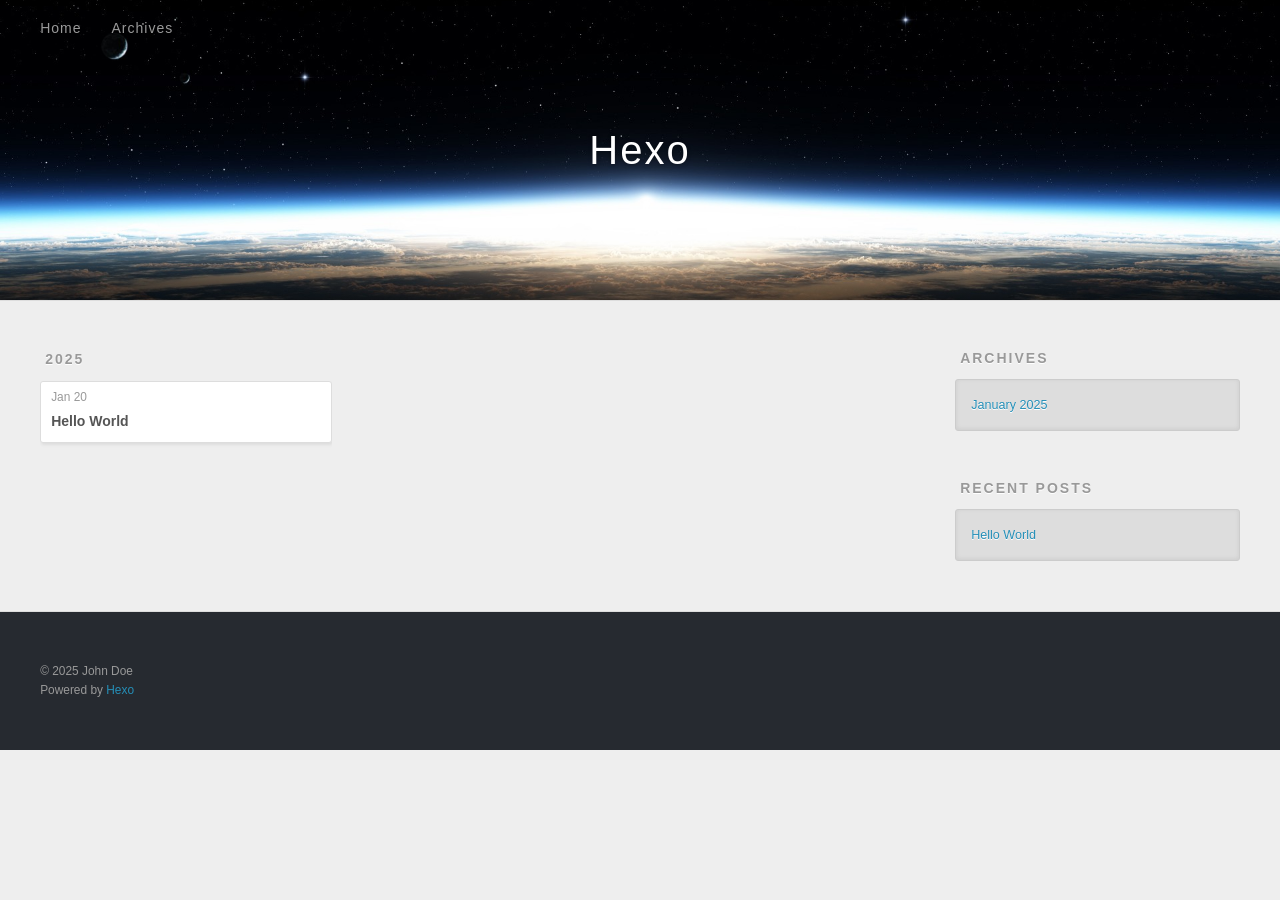
==== archives/index.html @ b10bfaad "Site updated: 2025-01-20 11:34:02" ====
<!DOCTYPE html>
<html>
<head>
  <meta charset="utf-8">
  
  
  <title>Archives | Hexo</title>
  <meta name="viewport" content="width=device-width, initial-scale=1, shrink-to-fit=no">
  <meta property="og:type" content="website">
<meta property="og:title" content="Hexo">
<meta property="og:url" content="http://example.com/archives/index.html">
<meta property="og:site_name" content="Hexo">
<meta property="og:locale" content="en_US">
<meta property="article:author" content="John Doe">
<meta name="twitter:card" content="summary">
  
    <link rel="alternate" href="/atom.xml" title="Hexo" type="application/atom+xml">
  
  
    <link rel="shortcut icon" href="/favicon.png">
  
  
  
<link rel="stylesheet" href="/css/style.css">

  
    
<link rel="stylesheet" href="/fancybox/jquery.fancybox.min.css">

  
  
<meta name="generator" content="Hexo 7.3.0"></head>

<body>
  <div id="container">
    <div id="wrap">
      <header id="header">
  <div id="banner"></div>
  <div id="header-outer" class="outer">
    <div id="header-title" class="inner">
      <h1 id="logo-wrap">
        <a href="/" id="logo">Hexo</a>
      </h1>
      
    </div>
    <div id="header-inner" class="inner">
      <nav id="main-nav">
        <a id="main-nav-toggle" class="nav-icon"><span class="fa fa-bars"></span></a>
        
          <a class="main-nav-link" href="/">Home</a>
        
          <a class="main-nav-link" href="/archives">Archives</a>
        
      </nav>
      <nav id="sub-nav">
        
        
          <a class="nav-icon" href="/atom.xml" title="RSS Feed"><span class="fa fa-rss"></span></a>
        
        <a class="nav-icon nav-search-btn" title="Search"><span class="fa fa-search"></span></a>
      </nav>
      <div id="search-form-wrap">
        <form action="//google.com/search" method="get" accept-charset="UTF-8" class="search-form"><input type="search" name="q" class="search-form-input" placeholder="Search"><button type="submit" class="search-form-submit">&#xF002;</button><input type="hidden" name="sitesearch" value="http://example.com"></form>
      </div>
    </div>
  </div>
</header>

      <div class="outer">
        <section id="main">
  
  
    
    
      
      
      <section class="archives-wrap">
        <div class="archive-year-wrap">
          <a href="/archives/2025" class="archive-year">2025</a>
        </div>
        <div class="archives">
    
    <article class="archive-article archive-type-post">
  <div class="archive-article-inner">
    <header class="archive-article-header">
      <a href="/2025/01/20/hello-world/" class="archive-article-date">
  <time class="dt-published" datetime="2025-01-20T02:44:25.903Z" itemprop="datePublished">Jan 20</time>
</a>
      
  
    <h1 itemprop="name">
      <a class="archive-article-title" href="/2025/01/20/hello-world/">Hello World</a>
    </h1>
  

    </header>
  </div>
</article>
  
  
    </div></section>
  


</section>
        
          <aside id="sidebar">
  
    

  
    

  
    
  
    
  <div class="widget-wrap">
    <h3 class="widget-title">Archives</h3>
    <div class="widget">
      <ul class="archive-list"><li class="archive-list-item"><a class="archive-list-link" href="/archives/2025/01/">January 2025</a></li></ul>
    </div>
  </div>


  
    
  <div class="widget-wrap">
    <h3 class="widget-title">Recent Posts</h3>
    <div class="widget">
      <ul>
        
          <li>
            <a href="/2025/01/20/hello-world/">Hello World</a>
          </li>
        
      </ul>
    </div>
  </div>

  
</aside>
        
      </div>
      <footer id="footer">
  
  <div class="outer">
    <div id="footer-info" class="inner">
      
      &copy; 2025 John Doe<br>
      Powered by <a href="https://hexo.io/" target="_blank">Hexo</a>
    </div>
  </div>
</footer>

    </div>
    <nav id="mobile-nav">
  
    <a href="/" class="mobile-nav-link">Home</a>
  
    <a href="/archives" class="mobile-nav-link">Archives</a>
  
</nav>
    


<script src="/js/jquery-3.6.4.min.js"></script>



  
<script src="/fancybox/jquery.fancybox.min.js"></script>




<script src="/js/script.js"></script>





  </div>
</body>
</html>
---- css/style.css ----
body {
  width: 100%;
}
body:before,
body:after {
  content: "";
  display: table;
}
body:after {
  clear: both;
}
html,
body,
div,
span,
applet,
object,
iframe,
h1,
h2,
h3,
h4,
h5,
h6,
p,
blockquote,
pre,
a,
abbr,
acronym,
address,
big,
cite,
code,
del,
dfn,
em,
img,
ins,
kbd,
q,
s,
samp,
small,
strike,
strong,
sub,
sup,
tt,
var,
dl,
dt,
dd,
ol,
ul,
li,
fieldset,
form,
label,
legend,
table,
caption,
tbody,
tfoot,
thead,
tr,
th,
td {
  margin: 0;
  padding: 0;
  border: 0;
  outline: 0;
  font-weight: inherit;
  font-style: inherit;
  font-family: inherit;
  font-size: 100%;
  vertical-align: baseline;
}
body {
  line-height: 1;
  color: #000;
  background: #fff;
}
ol,
ul {
  list-style: none;
}
table {
  border-collapse: separate;
  border-spacing: 0;
  vertical-align: middle;
}
caption,
th,
td {
  text-align: left;
  font-weight: normal;
  vertical-align: middle;
}
a img {
  border: none;
}
input,
button {
  margin: 0;
  padding: 0;
}
input::-moz-focus-inner,
button::-moz-focus-inner {
  border: 0;
  padding: 0;
}
html,
body,
#container {
  height: 100%;
}
body {
  background: #eee;
  font: 14px -apple-system, BlinkMacSystemFont, "Segoe UI", "Roboto", "Oxygen", "Ubuntu", "Cantarell", "Fira Sans", "Droid Sans", "Helvetica Neue", sans-serif;
  -webkit-text-size-adjust: 100%;
}
.outer {
  max-width: 1220px;
  margin: 0 auto;
  padding: 0 20px;
}
.outer:before,
.outer:after {
  content: "";
  display: table;
}
.outer:after {
  clear: both;
}
.inner {
  display: inline;
  float: left;
  width: 98.33333333333333%;
  margin: 0 0.833333333333333%;
}
.left,
.alignleft {
  float: left;
}
.right,
.alignright {
  float: right;
}
.clear {
  clear: both;
}
#container {
  position: relative;
}
.mobile-nav-on {
  overflow: hidden;
}
#wrap {
  height: 100%;
  width: 100%;
  position: absolute;
  top: 0;
  left: 0;
  -webkit-transition: 0.2s ease-out;
  -moz-transition: 0.2s ease-out;
  -ms-transition: 0.2s ease-out;
  transition: 0.2s ease-out;
  z-index: 1;
  background: #eee;
}
.mobile-nav-on #wrap {
  left: 280px;
}
@media screen and (min-width: 768px) {
  #main {
    display: inline;
    float: left;
    width: 73.33333333333333%;
    margin: 0 0.833333333333333%;
  }
}
.article-date,
.article-category-link,
.archive-year,
.widget-title {
  text-decoration: none;
  text-transform: uppercase;
  letter-spacing: 2px;
  color: #999;
  margin-bottom: 1em;
  margin-left: 5px;
  line-height: 1em;
  text-shadow: 0 1px #fff;
  font-weight: bold;
}
.article-inner,
.archive-article-inner {
  background: #fff;
  -webkit-box-shadow: 1px 2px 3px #ddd;
  box-shadow: 1px 2px 3px #ddd;
  border: 1px solid #ddd;
  border-radius: 3px;
}
.article-entry h1,
.widget h1 {
  font-size: 2em;
}
.article-entry h2,
.widget h2 {
  font-size: 1.5em;
}
.article-entry h3,
.widget h3 {
  font-size: 1.3em;
}
.article-entry h4,
.widget h4 {
  font-size: 1.2em;
}
.article-entry h5,
.widget h5 {
  font-size: 1em;
}
.article-entry h6,
.widget h6 {
  font-size: 1em;
  color: #999;
}
.article-entry hr,
.widget hr {
  border: 1px dashed #ddd;
}
.article-entry strong,
.widget strong {
  font-weight: bold;
}
.article-entry em,
.widget em,
.article-entry cite,
.widget cite {
  font-style: italic;
}
.article-entry sup,
.widget sup,
.article-entry sub,
.widget sub {
  font-size: 0.75em;
  line-height: 0;
  position: relative;
  vertical-align: baseline;
}
.article-entry sup,
.widget sup {
  top: -0.5em;
}
.article-entry sub,
.widget sub {
  bottom: -0.2em;
}
.article-entry small,
.widget small {
  font-size: 0.85em;
}
.article-entry acronym,
.widget acronym,
.article-entry abbr,
.widget abbr {
  border-bottom: 1px dotted;
}
.article-entry ul,
.widget ul,
.article-entry ol,
.widget ol,
.article-entry dl,
.widget dl {
  margin: 0 20px;
  line-height: 1.6em;
}
.article-entry ul ul,
.widget ul ul,
.article-entry ol ul,
.widget ol ul,
.article-entry ul ol,
.widget ul ol,
.article-entry ol ol,
.widget ol ol {
  margin-top: 0;
  margin-bottom: 0;
}
.article-entry ul,
.widget ul {
  list-style: disc;
}
.article-entry ol,
.widget ol {
  list-style: decimal;
}
.article-entry dt,
.widget dt {
  font-weight: bold;
}
#header {
  height: 300px;
  position: relative;
  border-bottom: 1px solid #ddd;
}
#header:before,
#header:after {
  content: "";
  position: absolute;
  left: 0;
  right: 0;
  height: 40px;
}
#header:before {
  top: 0;
  background: -webkit-linear-gradient(rgba(0,0,0,0.2), transparent);
  background: -moz-linear-gradient(rgba(0,0,0,0.2), transparent);
  background: -ms-linear-gradient(rgba(0,0,0,0.2), transparent);
  background: linear-gradient(rgba(0,0,0,0.2), transparent);
}
#header:after {
  bottom: 0;
  background: -webkit-linear-gradient(transparent, rgba(0,0,0,0.2));
  background: -moz-linear-gradient(transparent, rgba(0,0,0,0.2));
  background: -ms-linear-gradient(transparent, rgba(0,0,0,0.2));
  background: linear-gradient(transparent, rgba(0,0,0,0.2));
}
#header-outer {
  height: 100%;
  position: relative;
}
#header-inner {
  position: relative;
  overflow: hidden;
}
#banner {
  position: absolute;
  top: 0;
  left: 0;
  width: 100%;
  height: 100%;
  background: url("images/banner.jpg") center #000;
  background-size: cover;
  z-index: -1;
}
#header-title {
  text-align: center;
  height: 40px;
  position: absolute;
  top: 50%;
  left: 0;
  margin-top: -20px;
}
#logo,
#subtitle {
  text-decoration: none;
  color: #fff;
  font-weight: 300;
  text-shadow: 0 1px 4px rgba(0,0,0,0.3);
}
#logo {
  font-size: 40px;
  line-height: 40px;
  letter-spacing: 2px;
}
#subtitle {
  font-size: 16px;
  line-height: 16px;
  letter-spacing: 1px;
}
#subtitle-wrap {
  margin-top: 16px;
}
#main-nav {
  float: left;
  margin-left: -15px;
}
.nav-icon,
.main-nav-link {
  float: left;
  color: #fff;
  opacity: 0.6;
  text-decoration: none;
  text-shadow: 0 1px rgba(0,0,0,0.2);
  -webkit-transition: opacity 0.2s;
  -moz-transition: opacity 0.2s;
  -ms-transition: opacity 0.2s;
  transition: opacity 0.2s;
  display: block;
  padding: 20px 15px;
}
.nav-icon:hover,
.main-nav-link:hover {
  opacity: 1;
}
.nav-icon {
  text-align: center;
  font-size: 14px;
  width: 14px;
  height: 14px;
  padding: 20px 15px;
  position: relative;
  cursor: pointer;
}
.main-nav-link {
  font-weight: 300;
  letter-spacing: 1px;
}
@media screen and (max-width: 479px) {
  .main-nav-link {
    display: none;
  }
}
#main-nav-toggle {
  display: none;
}
@media screen and (max-width: 479px) {
  #main-nav-toggle {
    display: block;
  }
}
#sub-nav {
  float: right;
  margin-right: -15px;
}
#search-form-wrap {
  position: absolute;
  top: 15px;
  width: 150px;
  height: 30px;
  right: -150px;
  opacity: 0;
  -webkit-transition: 0.2s ease-out;
  -moz-transition: 0.2s ease-out;
  -ms-transition: 0.2s ease-out;
  transition: 0.2s ease-out;
}
#search-form-wrap.on {
  opacity: 1;
  right: 0;
}
@media screen and (max-width: 479px) {
  #search-form-wrap {
    width: 100%;
    right: -100%;
  }
}
.search-form {
  position: absolute;
  top: 0;
  left: 0;
  right: 0;
  background: #fff;
  padding: 5px 15px;
  border-radius: 15px;
  -webkit-box-shadow: 0 0 10px rgba(0,0,0,0.3);
  box-shadow: 0 0 10px rgba(0,0,0,0.3);
}
.search-form-input {
  border: none;
  background: none;
  color: #555;
  width: 100%;
  font: 13px -apple-system, BlinkMacSystemFont, "Segoe UI", "Roboto", "Oxygen", "Ubuntu", "Cantarell", "Fira Sans", "Droid Sans", "Helvetica Neue", sans-serif;
  outline: none;
}
.search-form-input::-webkit-search-results-decoration,
.search-form-input::-webkit-search-cancel-button {
  -webkit-appearance: none;
}
.search-form-submit {
  position: absolute;
  top: 50%;
  right: 10px;
  margin-top: -7px;
  font: 13px ForkAwesome;
  border: none;
  background: none;
  color: #bbb;
  cursor: pointer;
}
.search-form-submit:hover,
.search-form-submit:focus {
  color: #777;
}
.article {
  margin: 50px 0;
}
.article-inner {
  overflow: hidden;
}
.article-meta:before,
.article-meta:after {
  content: "";
  display: table;
}
.article-meta:after {
  clear: both;
}
.article-date {
  float: left;
}
.article-category {
  float: left;
  line-height: 1em;
  color: #ccc;
  text-shadow: 0 1px #fff;
  margin-left: 8px;
}
.article-category:before {
  content: "\2022";
}
.article-category-link {
  margin: 0 12px 1em;
}
.article-header {
  padding: 20px 20px 0;
}
.article-title {
  text-decoration: none;
  font-size: 2em;
  font-weight: bold;
  color: #555;
  line-height: 1.1em;
  -webkit-transition: color 0.2s;
  -moz-transition: color 0.2s;
  -ms-transition: color 0.2s;
  transition: color 0.2s;
}
a.article-title:hover {
  color: #258fb8;
}
.article-entry {
  color: #555;
  padding: 0 20px;
}
.article-entry:before,
.article-entry:after {
  content: "";
  display: table;
}
.article-entry:after {
  clear: both;
}
.article-entry p,
.article-entry table {
  line-height: 1.6em;
  margin: 1.6em 0;
}
.article-entry h1,
.article-entry h2,
.article-entry h3,
.article-entry h4,
.article-entry h5,
.article-entry h6 {
  font-weight: bold;
}
.article-entry h1,
.article-entry h2,
.article-entry h3,
.article-entry h4,
.article-entry h5,
.article-entry h6 {
  line-height: 1.1em;
  margin: 1.1em 0;
}
.article-entry a {
  color: #258fb8;
  text-decoration: none;
}
.article-entry a:hover {
  text-decoration: underline;
}
.article-entry ul,
.article-entry ol,
.article-entry dl {
  margin-top: 1.6em;
  margin-bottom: 1.6em;
}
.article-entry img,
.article-entry video {
  max-width: 100%;
  height: auto;
  display: block;
  margin: auto;
}
.article-entry iframe {
  border: none;
}
.article-entry table {
  width: 100%;
  border-collapse: collapse;
  border-spacing: 0;
}
.article-entry th {
  font-weight: bold;
  border-bottom: 3px solid #ddd;
  padding-bottom: 0.5em;
}
.article-entry td {
  border-bottom: 1px solid #ddd;
  padding: 10px 0;
}
.article-entry blockquote {
  font-family: Georgia, "Times New Roman", serif;
  margin: 1.6em 20px;
  text-align: center;
}
.article-entry blockquote footer {
  font-size: 14px;
  margin: 1.6em 0;
  font-family: -apple-system, BlinkMacSystemFont, "Segoe UI", "Roboto", "Oxygen", "Ubuntu", "Cantarell", "Fira Sans", "Droid Sans", "Helvetica Neue", sans-serif;
}
.article-entry blockquote footer cite:before {
  content: "—";
  padding: 0 0.5em;
}
.article-entry .pullquote {
  text-align: left;
  width: 45%;
  margin: 0;
}
.article-entry .pullquote.left {
  margin-left: 0.5em;
  margin-right: 1em;
}
.article-entry .pullquote.right {
  margin-right: 0.5em;
  margin-left: 1em;
}
.article-entry .caption {
  color: #999;
  display: block;
  font-size: 0.9em;
  margin-top: 0.5em;
  position: relative;
  text-align: center;
}
.article-entry .video-container {
  position: relative;
  padding-top: 56.25%;
  height: 0;
  overflow: hidden;
}
.article-entry .video-container iframe,
.article-entry .video-container object,
.article-entry .video-container embed {
  position: absolute;
  top: 0;
  left: 0;
  width: 100%;
  height: 100%;
  margin-top: 0;
}
.article-more-link a {
  display: inline-block;
  line-height: 1em;
  padding: 6px 15px;
  border-radius: 15px;
  background: #eee;
  color: #999;
  text-shadow: 0 1px #fff;
  text-decoration: none;
}
.article-more-link a:hover {
  background: #258fb8;
  color: #fff;
  text-decoration: none;
  text-shadow: 0 1px #1e7293;
}
.article-footer {
  font-size: 0.85em;
  line-height: 1.6em;
  border-top: 1px solid #ddd;
  padding-top: 1.6em;
  margin: 0 20px 20px;
}
.article-footer:before,
.article-footer:after {
  content: "";
  display: table;
}
.article-footer:after {
  clear: both;
}
.article-footer a {
  color: #999;
  text-decoration: none;
}
.article-footer a:hover {
  color: #555;
}
.article-tag-list-item {
  float: left;
  margin-right: 10px;
}
.article-tag-list-link:before {
  content: "#";
}
.article-comment-link {
  float: right;
}
.article-comment-link:before {
  padding-right: 8px;
}
.article-share-link {
  cursor: pointer;
  float: right;
  margin-left: 20px;
}
.article-share-link:before {
  padding-right: 6px;
}
#article-nav {
  position: relative;
}
#article-nav:before,
#article-nav:after {
  content: "";
  display: table;
}
#article-nav:after {
  clear: both;
}
@media screen and (min-width: 768px) {
  #article-nav {
    margin: 50px 0;
  }
  #article-nav:before {
    width: 8px;
    height: 8px;
    position: absolute;
    top: 50%;
    left: 50%;
    margin-top: -4px;
    margin-left: -4px;
    content: "";
    border-radius: 50%;
    background: #ddd;
    -webkit-box-shadow: 0 1px 2px #fff;
    box-shadow: 0 1px 2px #fff;
  }
}
.article-nav-link-wrap {
  text-decoration: none;
  text-shadow: 0 1px #fff;
  color: #999;
  -webkit-box-sizing: border-box;
  -moz-box-sizing: border-box;
  box-sizing: border-box;
  margin-top: 50px;
  text-align: center;
  display: block;
}
.article-nav-link-wrap:hover {
  color: #555;
}
@media screen and (min-width: 768px) {
  .article-nav-link-wrap {
    width: 50%;
    margin-top: 0;
  }
}
@media screen and (min-width: 768px) {
  #article-nav-newer {
    float: left;
    text-align: right;
    padding-right: 20px;
  }
}
@media screen and (min-width: 768px) {
  #article-nav-older {
    float: right;
    text-align: left;
    padding-left: 20px;
  }
}
.article-nav-caption {
  text-transform: uppercase;
  letter-spacing: 2px;
  color: #ddd;
  line-height: 1em;
  font-weight: bold;
}
#article-nav-newer .article-nav-caption {
  margin-right: -2px;
}
.article-nav-title {
  font-size: 0.85em;
  line-height: 1.6em;
  margin-top: 0.5em;
}
.article-share-box {
  position: absolute;
  display: none;
  background: #fff;
  -webkit-box-shadow: 1px 2px 10px rgba(0,0,0,0.2);
  box-shadow: 1px 2px 10px rgba(0,0,0,0.2);
  border-radius: 3px;
  margin-left: -145px;
  overflow: hidden;
  z-index: 1;
}
.article-share-box.on {
  display: block;
}
.article-share-input {
  width: 100%;
  background: none;
  -webkit-box-sizing: border-box;
  -moz-box-sizing: border-box;
  box-sizing: border-box;
  font: 14px -apple-system, BlinkMacSystemFont, "Segoe UI", "Roboto", "Oxygen", "Ubuntu", "Cantarell", "Fira Sans", "Droid Sans", "Helvetica Neue", sans-serif;
  padding: 0 15px;
  color: #555;
  outline: none;
  border: 1px solid #ddd;
  border-radius: 3px 3px 0 0;
  height: 36px;
  line-height: 36px;
}
.article-share-links {
  background: #eee;
}
.article-share-links:before,
.article-share-links:after {
  content: "";
  display: table;
}
.article-share-links:after {
  clear: both;
}
.article-share-twitter,
.article-share-facebook,
.article-share-pinterest,
.article-share-linkedin {
  width: 50px;
  height: 36px;
  display: block;
  float: left;
  position: relative;
  color: #999;
  text-shadow: 0 1px #fff;
}
.article-share-twitter:before,
.article-share-facebook:before,
.article-share-pinterest:before,
.article-share-linkedin:before {
  font-size: 20px;
  width: 20px;
  height: 20px;
  position: absolute;
  top: 50%;
  left: 50%;
  margin-top: -10px;
  margin-left: -10px;
  text-align: center;
}
.article-share-twitter:hover,
.article-share-facebook:hover,
.article-share-pinterest:hover,
.article-share-linkedin:hover {
  color: #fff;
}
.article-share-twitter:hover {
  background: #00aced;
  text-shadow: 0 1px #008abe;
}
.article-share-facebook:hover {
  background: #3b5998;
  text-shadow: 0 1px #2f477a;
}
.article-share-pinterest:hover {
  background: #cb2027;
  text-shadow: 0 1px #a21a1f;
}
.article-share-linkedin:hover {
  background: #0077b5;
  text-shadow: 0 1px #005f91;
}
.article-gallery {
  background: #000;
  position: relative;
}
.article-gallery-photos {
  position: relative;
  overflow: hidden;
}
.article-gallery-img {
  display: none;
  max-width: 100%;
}
.article-gallery-img:first-child {
  display: block;
}
.article-gallery-img.loaded {
  position: absolute;
  display: block;
}
.article-gallery-img img {
  display: block;
  max-width: 100%;
  margin: 0 auto;
}
#comments {
  background: #fff;
  -webkit-box-shadow: 1px 2px 3px #ddd;
  box-shadow: 1px 2px 3px #ddd;
  padding: 20px;
  border: 1px solid #ddd;
  border-radius: 3px;
  margin: 50px 0;
}
#comments a {
  color: #258fb8;
}
.archives-wrap {
  margin: 50px 0;
}
.archives:before,
.archives:after {
  content: "";
  display: table;
}
.archives:after {
  clear: both;
}
.archive-year-wrap {
  margin-bottom: 1em;
}
.archives {
  -webkit-column-gap: 10px;
  -moz-column-gap: 10px;
  column-gap: 10px;
}
@media screen and (min-width: 480px) and (max-width: 767px) {
  .archives {
    -webkit-column-count: 2;
    -moz-column-count: 2;
    column-count: 2;
  }
}
@media screen and (min-width: 768px) {
  .archives {
    -webkit-column-count: 3;
    -moz-column-count: 3;
    column-count: 3;
  }
}
.archive-article {
  -webkit-column-break-inside: avoid;
  page-break-inside: avoid;
  overflow: hidden;
  break-inside: avoid-column;
}
.archive-article-inner {
  padding: 10px;
  margin-bottom: 15px;
}
.archive-article-title {
  text-decoration: none;
  font-weight: bold;
  color: #555;
  -webkit-transition: color 0.2s;
  -moz-transition: color 0.2s;
  -ms-transition: color 0.2s;
  transition: color 0.2s;
  line-height: 1.6em;
}
.archive-article-title:hover {
  color: #258fb8;
}
.archive-article-footer {
  margin-top: 1em;
}
.archive-article-date {
  color: #999;
  text-decoration: none;
  font-size: 0.85em;
  line-height: 1em;
  margin-bottom: 0.5em;
  display: block;
}
#page-nav {
  margin: 50px auto;
  background: #fff;
  -webkit-box-shadow: 1px 2px 3px #ddd;
  box-shadow: 1px 2px 3px #ddd;
  border: 1px solid #ddd;
  border-radius: 3px;
  text-align: center;
  color: #999;
  overflow: hidden;
}
#page-nav:before,
#page-nav:after {
  content: "";
  display: table;
}
#page-nav:after {
  clear: both;
}
#page-nav a,
#page-nav span {
  padding: 10px 20px;
  line-height: 1;
  height: 2ex;
}
#page-nav a {
  color: #999;
  text-decoration: none;
}
#page-nav a:hover {
  background: #999;
  color: #fff;
}
#page-nav .prev {
  float: left;
}
#page-nav .next {
  float: right;
}
#page-nav .page-number {
  display: inline-block;
}
@media screen and (max-width: 479px) {
  #page-nav .page-number {
    display: none;
  }
}
#page-nav .current {
  color: #555;
  font-weight: bold;
}
#page-nav .space {
  color: #ddd;
}
#footer {
  background: #262a30;
  padding: 50px 0;
  border-top: 1px solid #ddd;
  color: #999;
}
#footer a {
  color: #258fb8;
  text-decoration: none;
}
#footer a:hover {
  text-decoration: underline;
}
#footer-info {
  line-height: 1.6em;
  font-size: 0.85em;
}
.article-entry pre,
.article-entry .highlight {
  background: #2d2d2d;
  margin: 0 -20px;
  padding: 15px 20px;
  border-style: solid;
  border-color: #ddd;
  border-width: 1px 0;
  overflow: auto;
  color: #ccc;
  line-height: 22.400000000000002px;
}
.article-entry .highlight .gutter pre,
.article-entry .gist .gist-file .gist-data .line-numbers {
  color: #666;
  font-size: 0.85em;
}
.article-entry pre,
.article-entry code {
  font-family: "Source Code Pro", Consolas, Monaco, Menlo, Consolas, monospace;
}
.article-entry code {
  background: #eee;
  text-shadow: 0 1px #fff;
  padding: 0 0.3em;
}
.article-entry pre code {
  background: none;
  text-shadow: none;
  padding: 0;
}
.article-entry .highlight pre {
  border: none;
  margin: 0;
  padding: 0;
}
.article-entry .highlight table {
  margin: 0;
  width: auto;
}
.article-entry .highlight td {
  border: none;
  padding: 0;
}
.article-entry .highlight figcaption {
  font-size: 0.85em;
  color: #999;
  line-height: 1em;
  margin-bottom: 1em;
}
.article-entry .highlight figcaption:before,
.article-entry .highlight figcaption:after {
  content: "";
  display: table;
}
.article-entry .highlight figcaption:after {
  clear: both;
}
.article-entry .highlight figcaption a {
  float: right;
}
.article-entry .highlight .gutter {
  -moz-user-select: none;
  -ms-user-select: none;
  -webkit-user-select: none;
  -webkit-user-select: none;
  -moz-user-select: none;
  -ms-user-select: none;
  user-select: none;
}
.article-entry .highlight .gutter pre {
  text-align: right;
  padding-right: 20px;
}
.article-entry .highlight .line {
  height: 22.400000000000002px;
}
.article-entry .highlight .line.marked {
  background: #515151;
}
.article-entry .gist {
  margin: 0 -20px;
  border-style: solid;
  border-color: #ddd;
  border-width: 1px 0;
  background: #2d2d2d;
  padding: 15px 20px 15px 0;
}
.article-entry .gist .gist-file {
  border: none;
  font-family: "Source Code Pro", Consolas, Monaco, Menlo, Consolas, monospace;
  margin: 0;
}
.article-entry .gist .gist-file .gist-data {
  background: none;
  border: none;
}
.article-entry .gist .gist-file .gist-data .line-numbers {
  background: none;
  border: none;
  padding: 0 20px 0 0;
}
.article-entry .gist .gist-file .gist-data .line-data {
  padding: 0 !important;
}
.article-entry .gist .gist-file .highlight {
  margin: 0;
  padding: 0;
  border: none;
}
.article-entry .gist .gist-file .gist-meta {
  background: #2d2d2d;
  color: #999;
  font: 0.85em -apple-system, BlinkMacSystemFont, "Segoe UI", "Roboto", "Oxygen", "Ubuntu", "Cantarell", "Fira Sans", "Droid Sans", "Helvetica Neue", sans-serif;
  text-shadow: 0 0;
  padding: 0;
  margin-top: 1em;
  margin-left: 20px;
}
.article-entry .gist .gist-file .gist-meta a {
  color: #258fb8;
  font-weight: normal;
}
.article-entry .gist .gist-file .gist-meta a:hover {
  text-decoration: underline;
}
pre .comment,
pre .title {
  color: #999;
}
pre .variable,
pre .attribute,
pre .tag,
pre .regexp,
pre .ruby .constant,
pre .xml .tag .title,
pre .xml .pi,
pre .xml .doctype,
pre .html .doctype,
pre .css .id,
pre .css .class,
pre .css .pseudo {
  color: #f2777a;
}
pre .number,
pre .preprocessor,
pre .built_in,
pre .literal,
pre .params,
pre .constant {
  color: #f99157;
}
pre .class,
pre .ruby .class .title,
pre .css .rules .attribute {
  color: #9c9;
}
pre .string,
pre .value,
pre .inheritance,
pre .header,
pre .ruby .symbol,
pre .xml .cdata {
  color: #9c9;
}
pre .css .hexcolor {
  color: #6cc;
}
pre .function,
pre .python .decorator,
pre .python .title,
pre .ruby .function .title,
pre .ruby .title .keyword,
pre .perl .sub,
pre .javascript .title,
pre .coffeescript .title {
  color: #69c;
}
pre .keyword,
pre .javascript .function {
  color: #c9c;
}
@media screen and (max-width: 479px) {
  #mobile-nav {
    position: absolute;
    top: 0;
    left: 0;
    width: 280px;
    height: 100%;
    background: #191919;
    border-right: 1px solid #fff;
  }
}
@media screen and (max-width: 479px) {
  .mobile-nav-link {
    display: block;
    color: #999;
    text-decoration: none;
    padding: 15px 20px;
    font-weight: bold;
  }
  .mobile-nav-link:hover {
    color: #fff;
  }
}
@media screen and (min-width: 768px) {
  #sidebar {
    display: inline;
    float: left;
    width: 23.333333333333332%;
    margin: 0 0.833333333333333%;
  }
}
.widget-wrap {
  margin: 50px 0;
}
.widget {
  color: #777;
  text-shadow: 0 1px #fff;
  background: #ddd;
  -webkit-box-shadow: 0 -1px 4px #ccc inset;
  box-shadow: 0 -1px 4px #ccc inset;
  border: 1px solid #ccc;
  padding: 15px;
  border-radius: 3px;
}
.widget a {
  color: #258fb8;
  text-decoration: none;
}
.widget a:hover {
  text-decoration: underline;
}
.widget ul ul,
.widget ol ul,
.widget dl ul,
.widget ul ol,
.widget ol ol,
.widget dl ol,
.widget ul dl,
.widget ol dl,
.widget dl dl {
  margin-left: 15px;
  list-style: disc;
}
.widget {
  line-height: 1.6em;
  word-wrap: break-word;
  font-size: 0.9em;
}
.widget ul,
.widget ol {
  list-style: none;
  margin: 0;
}
.widget ul ul,
.widget ol ul,
.widget ul ol,
.widget ol ol {
  margin: 0 20px;
}
.widget ul ul,
.widget ol ul {
  list-style: disc;
}
.widget ul ol,
.widget ol ol {
  list-style: decimal;
}
.category-list-count,
.tag-list-count,
.archive-list-count {
  padding-left: 5px;
  color: #999;
  font-size: 0.85em;
}
.category-list-count:before,
.tag-list-count:before,
.archive-list-count:before {
  content: "(";
}
.category-list-count:after,
.tag-list-count:after,
.archive-list-count:after {
  content: ")";
}
.tagcloud a {
  margin-right: 5px;
  display: inline-block;
}
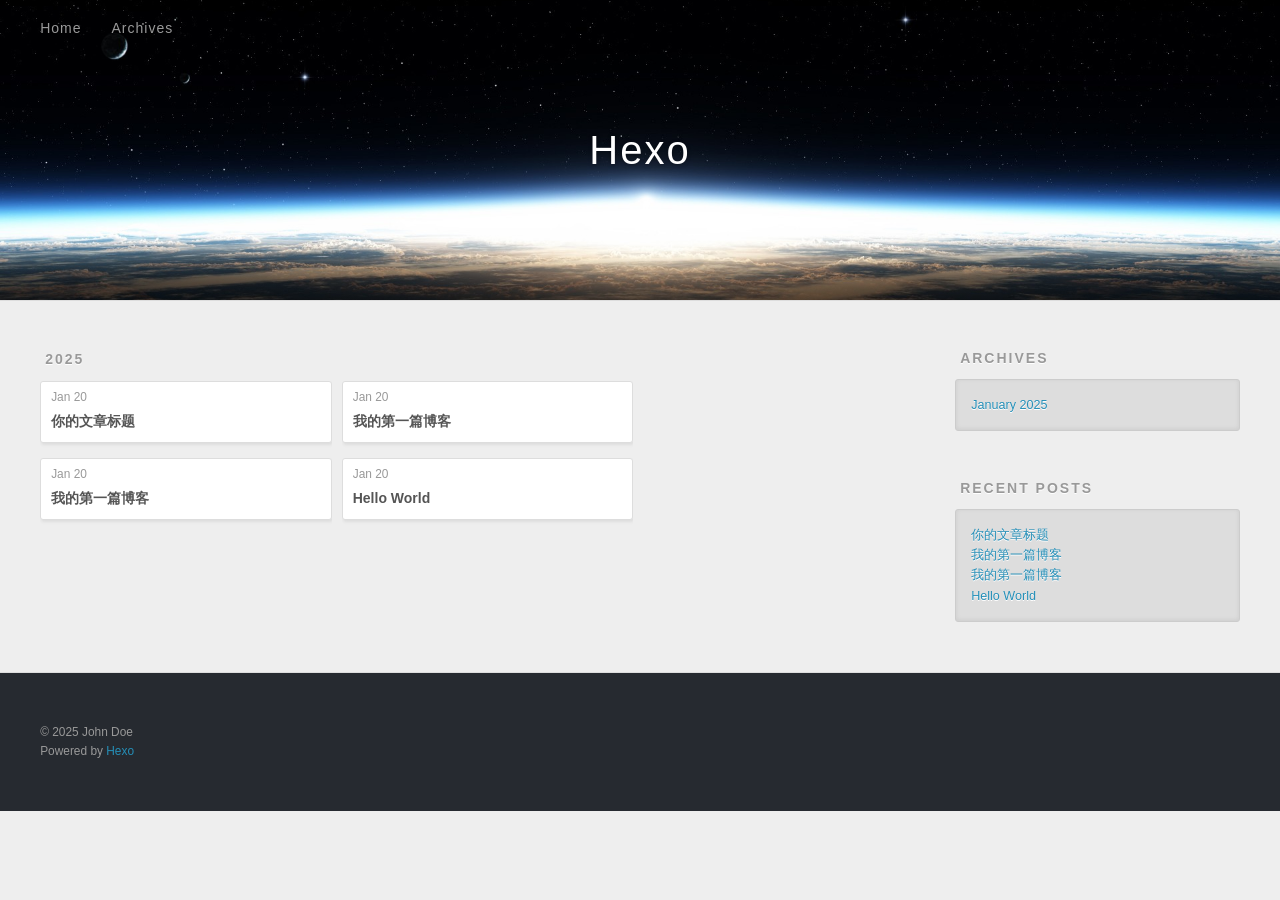
==== commit 28996a06: "Site updated: 2025-01-20 12:15:27" ====
--- a/archives/index.html
+++ b/archives/index.html
@@ -83,6 +83,63 @@
     <article class="archive-article archive-type-post">
   <div class="archive-article-inner">
     <header class="archive-article-header">
+      <a href="/2025/01/20/%E4%BD%A0%E7%9A%84%E6%96%87%E7%AB%A0%E6%A0%87%E9%A2%98/" class="archive-article-date">
+  <time class="dt-published" datetime="2025-01-20T04:15:10.000Z" itemprop="datePublished">Jan 20</time>
+</a>
+      
+  
+    <h1 itemprop="name">
+      <a class="archive-article-title" href="/2025/01/20/%E4%BD%A0%E7%9A%84%E6%96%87%E7%AB%A0%E6%A0%87%E9%A2%98/">你的文章标题</a>
+    </h1>
+  
+
+    </header>
+  </div>
+</article>
+  
+    
+    
+    <article class="archive-article archive-type-post">
+  <div class="archive-article-inner">
+    <header class="archive-article-header">
+      <a href="/2025/01/20/%E6%88%91%E7%9A%84%E7%AC%AC%E4%B8%80%E7%AF%87%E5%8D%9A%E5%AE%A2-1/" class="archive-article-date">
+  <time class="dt-published" datetime="2025-01-20T04:11:44.000Z" itemprop="datePublished">Jan 20</time>
+</a>
+      
+  
+    <h1 itemprop="name">
+      <a class="archive-article-title" href="/2025/01/20/%E6%88%91%E7%9A%84%E7%AC%AC%E4%B8%80%E7%AF%87%E5%8D%9A%E5%AE%A2-1/">我的第一篇博客</a>
+    </h1>
+  
+
+    </header>
+  </div>
+</article>
+  
+    
+    
+    <article class="archive-article archive-type-post">
+  <div class="archive-article-inner">
+    <header class="archive-article-header">
+      <a href="/2025/01/20/%E6%88%91%E7%9A%84%E7%AC%AC%E4%B8%80%E7%AF%87%E5%8D%9A%E5%AE%A2/" class="archive-article-date">
+  <time class="dt-published" datetime="2025-01-20T03:37:33.000Z" itemprop="datePublished">Jan 20</time>
+</a>
+      
+  
+    <h1 itemprop="name">
+      <a class="archive-article-title" href="/2025/01/20/%E6%88%91%E7%9A%84%E7%AC%AC%E4%B8%80%E7%AF%87%E5%8D%9A%E5%AE%A2/">我的第一篇博客</a>
+    </h1>
+  
+
+    </header>
+  </div>
+</article>
+  
+    
+    
+    <article class="archive-article archive-type-post">
+  <div class="archive-article-inner">
+    <header class="archive-article-header">
       <a href="/2025/01/20/hello-world/" class="archive-article-date">
   <time class="dt-published" datetime="2025-01-20T02:44:25.903Z" itemprop="datePublished">Jan 20</time>
 </a>
@@ -131,6 +188,18 @@
       <ul>
         
           <li>
+            <a href="/2025/01/20/%E4%BD%A0%E7%9A%84%E6%96%87%E7%AB%A0%E6%A0%87%E9%A2%98/">你的文章标题</a>
+          </li>
+        
+          <li>
+            <a href="/2025/01/20/%E6%88%91%E7%9A%84%E7%AC%AC%E4%B8%80%E7%AF%87%E5%8D%9A%E5%AE%A2-1/">我的第一篇博客</a>
+          </li>
+        
+          <li>
+            <a href="/2025/01/20/%E6%88%91%E7%9A%84%E7%AC%AC%E4%B8%80%E7%AF%87%E5%8D%9A%E5%AE%A2/">我的第一篇博客</a>
+          </li>
+        
+          <li>
             <a href="/2025/01/20/hello-world/">Hello World</a>
           </li>
         
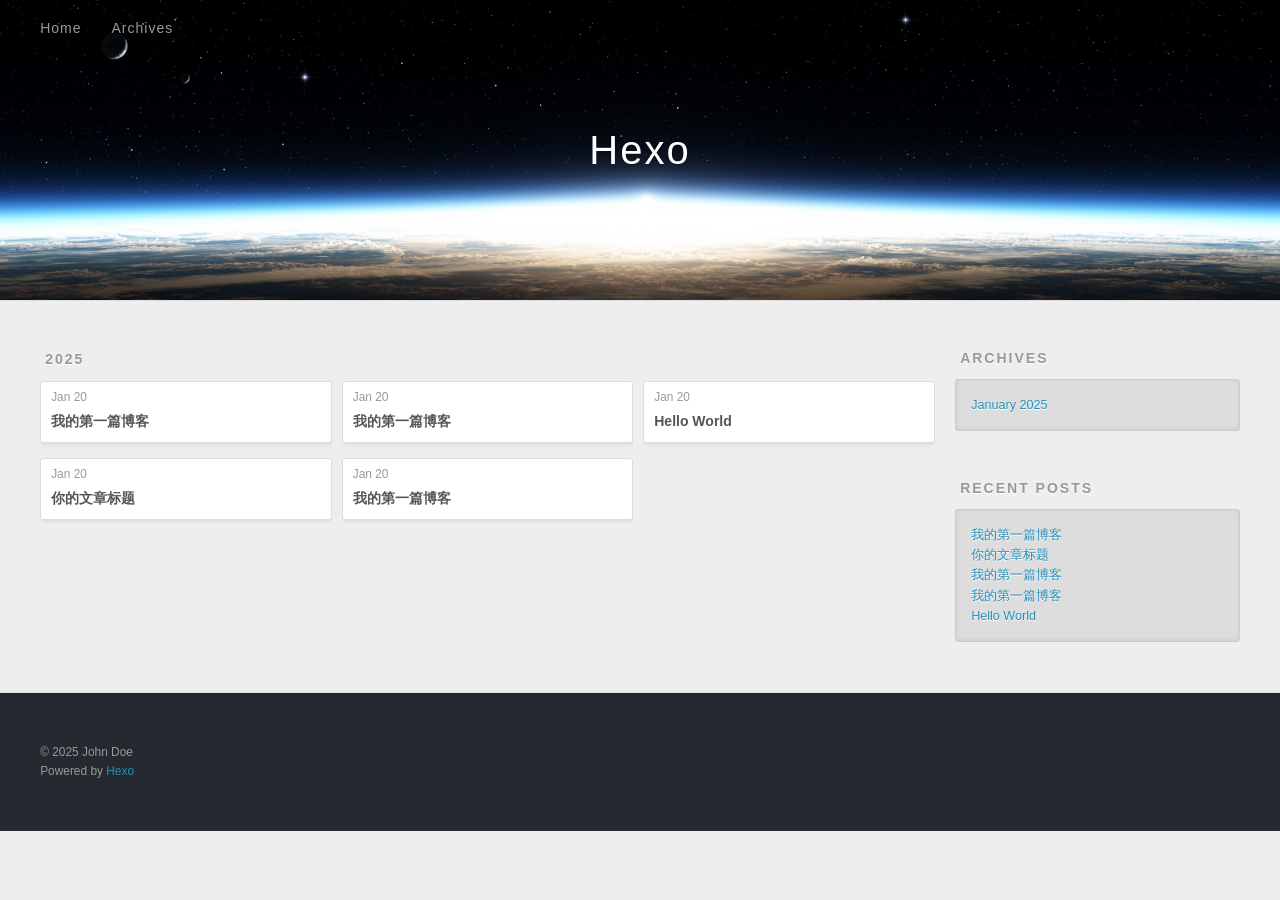
==== commit 8b4f68f6: "Site updated: 2025-01-20 17:22:26" ====
--- a/archives/index.html
+++ b/archives/index.html
@@ -83,6 +83,25 @@
     <article class="archive-article archive-type-post">
   <div class="archive-article-inner">
     <header class="archive-article-header">
+      <a href="/2025/01/20/%E6%88%91%E7%9A%84%E7%AC%AC%E4%B8%80%E7%AF%87%E5%8D%9A%E5%AE%A2-2/" class="archive-article-date">
+  <time class="dt-published" datetime="2025-01-20T09:05:59.000Z" itemprop="datePublished">Jan 20</time>
+</a>
+      
+  
+    <h1 itemprop="name">
+      <a class="archive-article-title" href="/2025/01/20/%E6%88%91%E7%9A%84%E7%AC%AC%E4%B8%80%E7%AF%87%E5%8D%9A%E5%AE%A2-2/">我的第一篇博客</a>
+    </h1>
+  
+
+    </header>
+  </div>
+</article>
+  
+    
+    
+    <article class="archive-article archive-type-post">
+  <div class="archive-article-inner">
+    <header class="archive-article-header">
       <a href="/2025/01/20/%E4%BD%A0%E7%9A%84%E6%96%87%E7%AB%A0%E6%A0%87%E9%A2%98/" class="archive-article-date">
   <time class="dt-published" datetime="2025-01-20T04:15:10.000Z" itemprop="datePublished">Jan 20</time>
 </a>
@@ -188,6 +207,10 @@
       <ul>
         
           <li>
+            <a href="/2025/01/20/%E6%88%91%E7%9A%84%E7%AC%AC%E4%B8%80%E7%AF%87%E5%8D%9A%E5%AE%A2-2/">我的第一篇博客</a>
+          </li>
+        
+          <li>
             <a href="/2025/01/20/%E4%BD%A0%E7%9A%84%E6%96%87%E7%AB%A0%E6%A0%87%E9%A2%98/">你的文章标题</a>
           </li>
         
